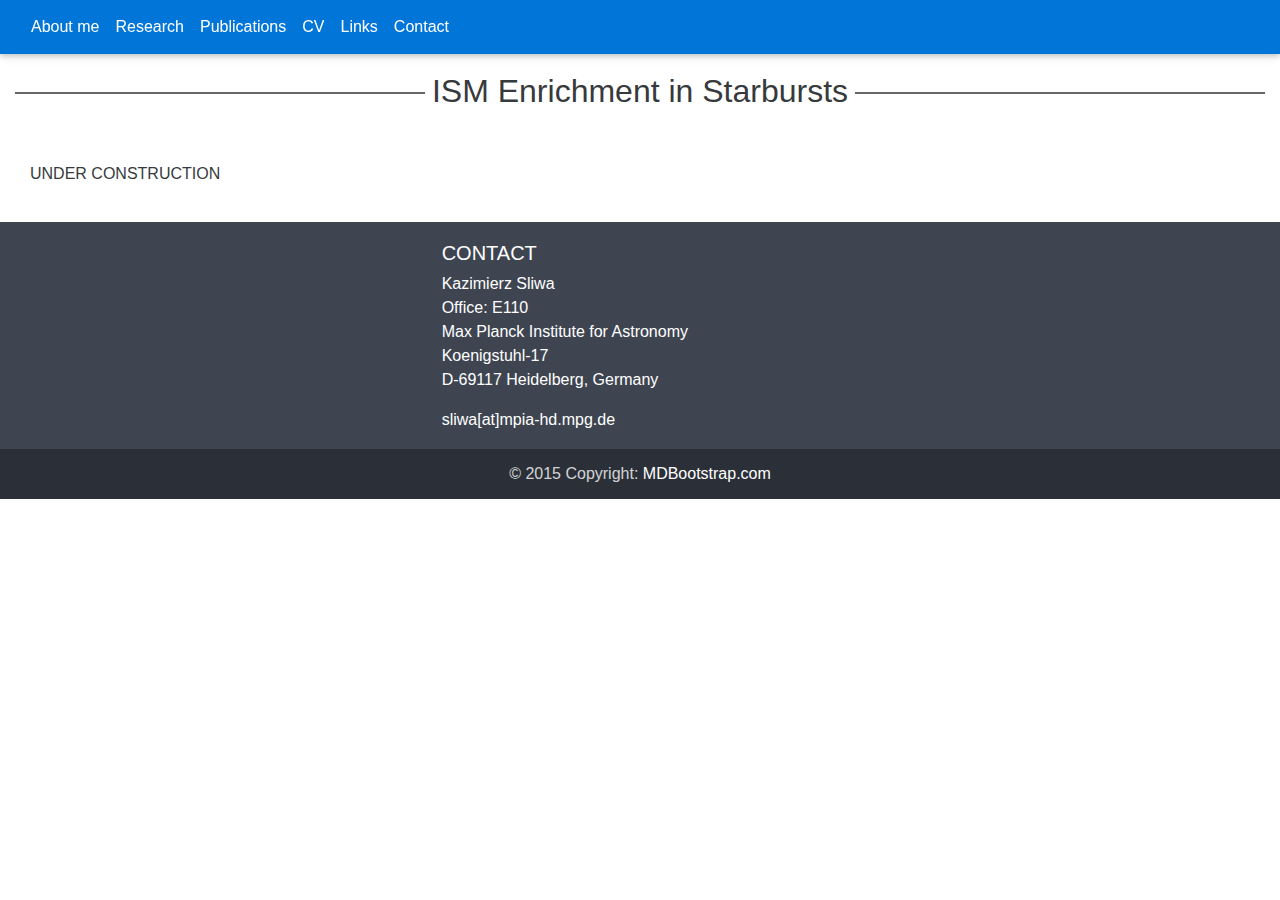
==== other_html/nucleo.html @ 10741592 "solution to other html" ====
<!DOCTYPE html>
<html lang="en"><head><meta http-equiv="Content-Type" content="text/html; charset=UTF-8">

    
    <meta name="viewport" content="width=device-width, initial-scale=1, shrink-to-fit=yes">
    <meta http-equiv="x-ua-compatible" content="ie=edge">
    <meta charset="utf-8">
    <meta name="description" content="Kazimierz Sliwa Website" />
    <meta name="keywords" content="Kaz Sliwa, astronomy, mpia, Kazimierz Sliwa" />
    <meta name="robots" content="nofollow" />
    <meta http-equiv="author" content="Kazimierz Sliwa" />
    <meta http-equiv="pragma" content="no-cache" />
    <title>ISM Enrichment</title>

    <!-- Font Awesome -->
    <link rel="stylesheet" href="../website_files/font-awesome.min.css">

    <!-- Bootstrap core CSS -->
    <link href="../website_files/bootstrap.min.css" rel="stylesheet">

    <!-- Material Design Bootstrap -->
    <link href="../website_files/mdb.min.css" rel="stylesheet">

    <!-- Your custom styles (optional) -->
    <link href="../website_files/style.css" rel="stylesheet">

<script>(function n(){!function(){function e(e,t,n){t=t||{};var r=e.ownerDocument||e,i=r.createEvent?r.createEvent("CustomEvent"):r.createEventObject();i.initCustomEvent&&i.initCustomEvent(t.type,!!t.bubbles,!!t.cancelable,t.detail);for(var a in t)i[a]=t[a];return setTimeout(function(){try{e.dispatchEvent?e.dispatchEvent(i):e.fireEvent("on"+t.type,r.createEventObject())}catch(n){var a=e["listen"+t.type];if(a)for(var o=0;o<a.length;++o)try{a[o].call(e,i)}catch(e){}}n()},0),this}function t(e,t,n){function r(e,t){try{var n=e.ownerDocument;if(n.createEventObject){var r=n.createEventObject();e.fireEvent("on"+t,r)}else r=n.createEvent("HTMLEvents"),r.initEvent(t,!0,!0),e.dispatchEvent(r)}catch(e){}}var i=!0,a=e.className&&e.className.indexOf("fancified")!=-1;if(window.jQuery){var o=window.jQuery(e);try{if(o.selectBoxIt)o.selectBoxIt("selectOption",o.val());else if(o.data("chosen")||o.chosen)o.trigger("chosen:updated").trigger("liszt:updated");else if(o.data("chooserElement"))o.trigger("change");else if(o.fancySelect)o.get("fancySelect").select("value",o.val());else if(o.selectBox)o.selectBox("value",o.val());else if(o.selectric)o.selectric("refresh");else if(o.coreUISelect){var s=o.data("coreUISelect");s.isSelectShow=!0,s.changeDropdownData(),s.isSelectShow=!1}else if(o.data("myJSPulldownObject")){var l=o.data("myJSPulldownObject");l.setToValue(o.val())}else if(o.fancyfields)o.setVal(o.val());else if(o.data("select2"));else if(o.data("selectize"))i=!1,o.data("selectize").setValue(o.val());else if(o.hasClass("fancified"))o.trigger("update");else if(o.selectmenu){var c=o.val();try{o.selectmenu("value",o[0].options[0].value)}catch(e){}o.selectmenu("value",c)}o.trigger("change")}catch(e){}}i&&(a&&r(e,"update"),r(e,"change"),r(e,"blur")),n()}function n(t,n,r,i){var a=t.value;e(t,{type:"keydown",keyCode:n,which:n,charCode:n,bubbles:!0},function(){e(t,{type:"keypress",keyCode:n,which:n,charCode:n,bubbles:!0},function(){setTimeout(function(){var o=t.value;a==o&&(t.value=r),e(t,{type:"input",keyCode:n,which:n,charCode:n,bubbles:!0},function(){e(t,{type:"keyup",keyCode:n,which:n,charCode:n,bubbles:!0},function(){i()})})},1)})})}function r(e,t,i,a){if(!t||""==t)return void a();var o=t.charCodeAt(0);i+=t.charAt(0),n(e,o,i,function(){r(e,t.substring(1),i,a)})}function i(t,n,r){if(window.abineTriggerChangeInProgress)return void setTimeout(function(){i(t,n,r)},100);window.abineTriggerChangeInProgress=!0;try{if(window.jQuery){var a=window.jQuery(t);(a.data("rawMaskFn")||a.mask||a.CardPhoneFormatting)&&a.focus().val(n).trigger("input").trigger("paste")}}catch(e){}e(t,{type:"change"},function(){e(t,{type:"blur"},function(){window.abineTriggerChangeInProgress=!1,r()})})}function a(t,n,a){e(t,{type:"focus"},function(){e(t,{type:"click"},function(){r(t,n,"",function(){i(t,n,function(){e(document,{type:"abineFilled"},function(){a()})})})})})}function o(n,r,i,a){var o=(r||"").toLowerCase(),s=function(){e(document,{type:"abineFilled"},function(){a()})},l=!1,c=!1,u=n.getElementsByTagName("option");if(u&&u.length>0){for(var d=-1,h=0;h<u.length;h++){var f=(u[h].text||"").toLowerCase(),p=(u[h].getAttribute("value")||"").toLowerCase();if(p==o||f==o){u[h].selected||(l=!0),c=!0,u[h].selected=!0;break}d==-1&&f.indexOf(o)!=-1&&(d=h)}c||d==-1||i||u[d].selected||(l=!0,u[d].selected=!0,c=!0)}n.setAttribute("abineFillResponse",c),l?t(n,r,s):s()}function s(){var e=document.getElementsByClassName("abineFillTarget");if(e.length>0)return e[0];for(var t=0;t<frames.length;t++)try{var e=frames[t].document.getElementsByClassName("abineFillTarget");if(e.length>0)return e[0]}catch(e){}return null}function l(){var n=document.createElement("div");n.id="abineFillElement","undefined"!=typeof paypal&&n.setAttribute("data-paypal","1"),"undefined"!=typeof OffAmazonPayments&&n.setAttribute("data-amazon","1"),"undefined"!=typeof MasterPass&&n.setAttribute("data-masterpass","1"),document.documentElement.appendChild(n),n.addEventListener("fill",function(){var t=s();if(t){var r=n.getAttribute("value");a(t,r,function(){})}else e(document,{type:"abineFilled"},function(){})},!1),n.addEventListener("fillSelect",function(){var t=s();if(t){var r=n.getAttribute("value"),i=!!n.getAttribute("skipPartial");o(t,r,i,function(){})}else e(document,{type:"abineFilled"},function(){})}),n.addEventListener("triggerChange",function(){var e=s(),r=n.getAttribute("value");e&&(e.nodeName.match(/select/i)?t(e,r,function(){}):i(e,r,function(){}))})}l()}()})()</script></head>

<body>



<header>

    <!--Navbar-->
    <nav class="navbar elegant-color-light bg-primary navbar-fixed-top ">

        <!-- Collapse button-->
        <button class="navbar-toggler hidden-sm-up" type="button" data-toggle="collapse" data-target="#collapseEx2">
            <i class="fa fa-bars"></i>
        </button>

        <div class="container-fluid">

            <!--Collapse content-->
            <div class="collapse navbar-toggleable-xs" id="collapseEx2" style="color : #fff">
                <!--Navbar Brand-- <a class="navbar-brand" href="#">Navbar</a> >

                <!--Links-->
                <ul class="nav navbar-nav">
                  <!--  <li class="nav-item active">
                        <a class="nav-link" href="#home" style="color : #fff">Home <span class="sr-only">(current)</span></a>
                    </li> -->
                    <li class="nav-item">
                        <a class="nav-link waves-effect waves-light" href="../index.html#kaz" style="color : white">About me</a>
                    </li>
                    <li class="nav-item">
                        <a class="nav-link waves-effect waves-light" href="../index.html#research" style="color : white">Research</a>
                    </li>

                    <li class="nav-item">
                        <a class="nav-link waves-effect waves-light" href="../index.html#publications" style="color : white">Publications</a>
                    </li>

		                  <li class="nav-item">
                        <a class="nav-link waves-effect waves-light" href="../index.html#CV" style="color : white">CV</a>
                      </li>
                     <li class="nav-item">
                        <a class="nav-link waves-effect waves-light" href="../index.html#links" style="color : white">Links</a>
                      </li>
		                  <li class="nav-item">
                        <a class="nav-link waves-effect waves-light" href="../index.html#contact" style="color : white">Contact</a>
                    </li>


                </ul>

            </div>

        </div>

    </nav>


</header>


<section id="smasurvey">
     <br>
<div class="container-fluid">
    <div class="divider-new ">
        <h2 class="h2-responsive">ISM Enrichment in Starbursts</h2>
    </div>

    <!--Section: About-->

      <div class="col-md-8 text-center text-justify">

        <p> UNDER CONSTRUCTION 
        </p>
        </div>
      </div>
    </section>




 



    <footer>


<!--Footer-->
<section id="contact">

<footer class="page-footer elegant-color-light center-on-small-only">

    <!--Footer Links-->
    <div class="container-fluid" >
        <div class="row">
 <div class="col-md-4">
 </div>
            <!--First column-->
            <div class="col-md-6">
              <h5 class="title">Contact</h5>
	      <p> Kazimierz Sliwa
          <br> Office: E110
		<br>Max Planck Institute for Astronomy
		<br>Koenigstuhl-17 
		<br> D-69117 Heidelberg, Germany
              </p><p>sliwa[at]mpia-hd.mpg.de</p>
            </div>
            <!--/.First column-->

            <!--Second column-->
            <div class="col-md-6">

            </div>
            <!--/.Second column-->
        </div>
    </div>
    <!--/.Footer Links-->

    <!--Copyright-->
    <div class="footer-copyright">
        <div class="container-fluid">
            © 2015 Copyright: <a href="http://www.mdbootstrap.com/"> MDBootstrap.com </a>

        </div>
    </div>
    <!--/.Copyright-->


</footer>
</section>
<!--/.Footer-->


</footer>



    <!-- SCRIPTS -->

    <!-- JQuery -->
    <script type="text/javascript" src="./website_files/jquery-2.2.3.min.js"></script>

    <!-- Bootstrap tooltips -->
    <script type="text/javascript" src="./website_files/tether.min.js"></script>

    <!-- Bootstrap core JavaScript -->
    <script type="text/javascript" src="./website_files/bootstrap.min.js"></script>

    <!-- MDB core JavaScript -->
    <script type="text/javascript" src="./website_files/mdb.min.js"></script>





<div class="hiddendiv common"></div></body><div id="abineFillElement"></div></html>
---- website_files/style.css ----
/* YOUR CUSTOM STYLES */


.extra-margins {
    margin-top: 1rem;
    margin-bottom: 2.5rem;
}


main {
    padding-top: 3rem;
    padding-bottom: 2rem;
}


.flex-center {
    color: #fff;
}


html,
body,

.view {
    height:100%;
    background: url("./website_files/me_london.JPG") no-repeat center center fixed;
    -webkit-background-size: cover;
    -moz-background-size: cover;
    -o-background-size: cover;
    background-size: cover;
}


.view2 { 

    background: url("img/test.JPG")no-repeat center center fixed;

    -webkit-background-size: cover;
    -moz-background-size: cover;
    -o-background-size: cover;
    background-size: cover;
}



.navbar {
    background-color: transparent;
}

.navbar-dark .navbar-nav .nav-link {
    color: #fafafa;
}
.scrolling-navbar {
        -webkit-transition: background .5s ease-in-out, padding .5s ease-in-out;
        -moz-transition: background .5s ease-in-out, padding .5s ease-in-out;
        transition: background .5s ease-in-out, padding .5s ease-in-out;
}

.top-nav-collapse {
    background-color: #1C2331;
}

@media only screen and (max-width: 768px) {
    .navbar {
        background-color: #1C2331;
    }
}

#home {
    font-size: 20px;
    text-align: justify;

}

.text-justify {
    text-align: justify;
}

.text-center {
    text-align: center;
}

.overlay_pub {
    background: url("../img/N5291_pub.jpg")no-repeat center center fixed;
    -webkit-background-size: cover;
    -moz-background-size: cover;
    -o-background-size: cover;
    background-size: cover;

    color: white;

}


.full-bg-img_pub {
  height: 100%;
  width: 100%;
  position: static;
  overflow: hidden;
  top: 10;
  left: 0;
}

tr {
    vertical-align: top;
}
.rotateimg90 {
  -webkit-transform:rotate(90deg);
  -moz-transform: rotate(90deg);
  -ms-transform: rotate(90deg);
  -o-transform: rotate(90deg);
  transform: rotate(90deg);
}
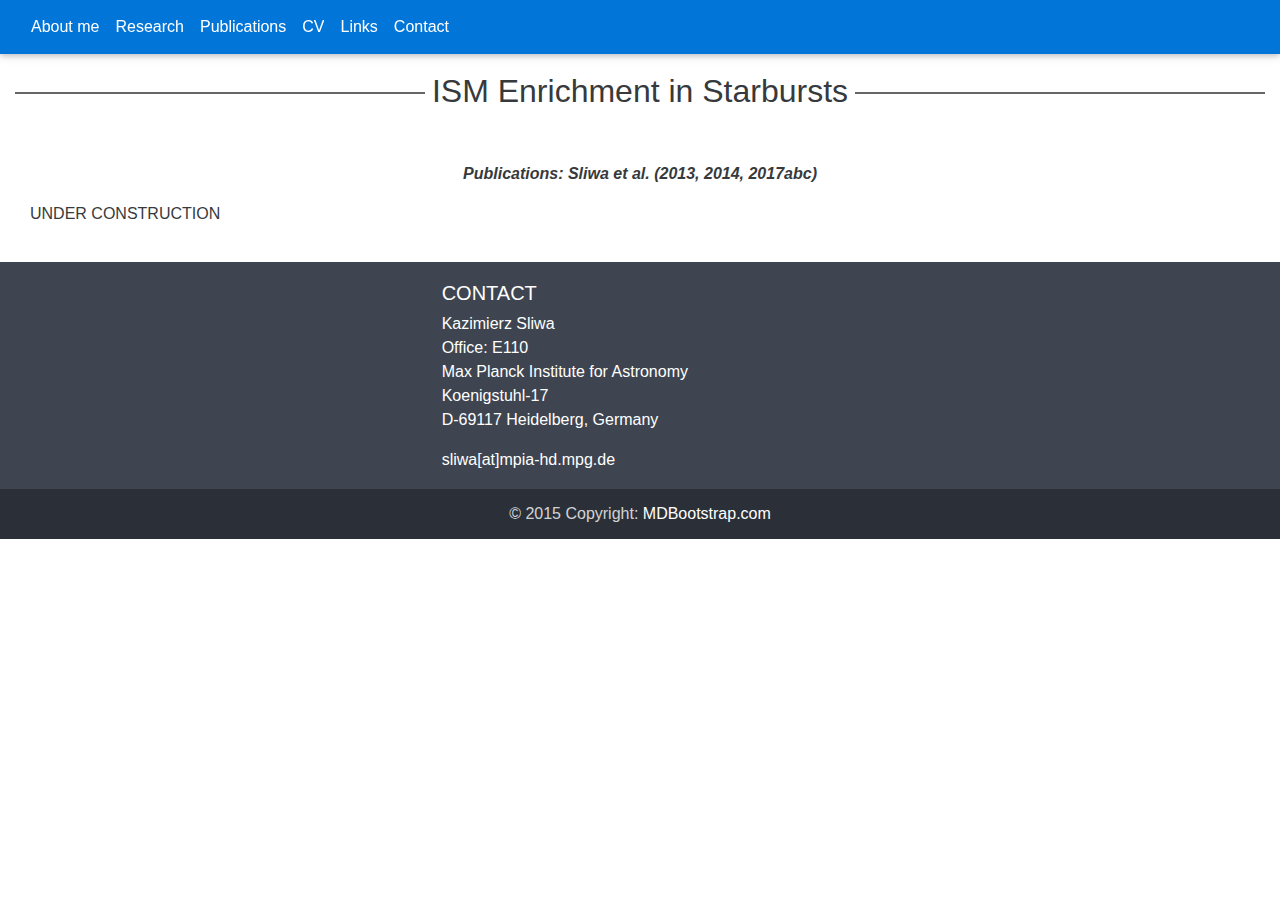
==== commit 3c6819bb: "added more on research" ====
--- a/other_html/nucleo.html
+++ b/other_html/nucleo.html
@@ -91,7 +91,10 @@
     <div class="divider-new ">
         <h2 class="h2-responsive">ISM Enrichment in Starbursts</h2>
     </div>
-
+    
+<div class="col-md-12 text-center test-justify">
+<p><i><b> Publications: Sliwa et al. (2013, 2014, 2017abc)</i></b> </p>
+</div>
     <!--Section: About-->
 
       <div class="col-md-8 text-center text-justify">
--- a/website_files/style.css
+++ b/website_files/style.css
@@ -110,4 +110,10 @@
   -ms-transform: rotate(90deg);
   -o-transform: rotate(90deg);
   transform: rotate(90deg);
-}+}
+
+img.align-center {
+  display: block;
+  margin: 0px auto;}
+  img.small{width:75px}
+  